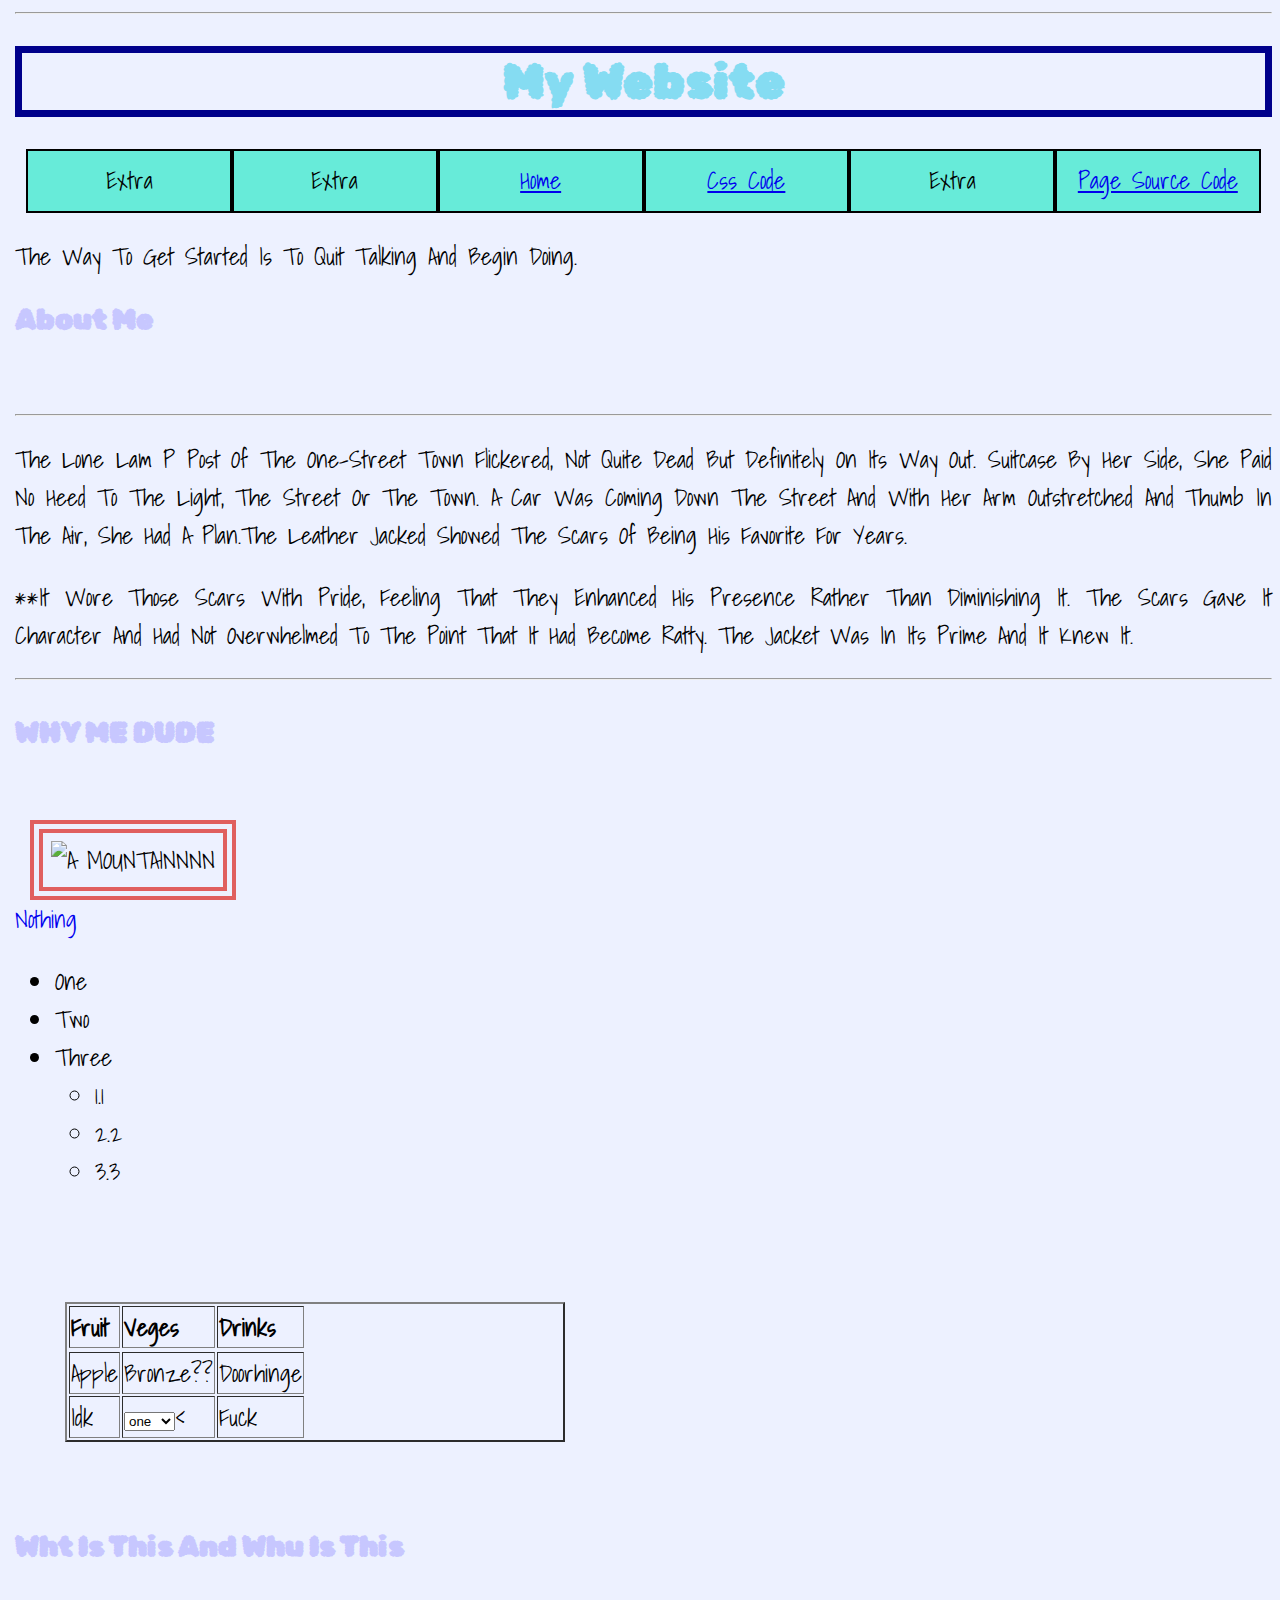
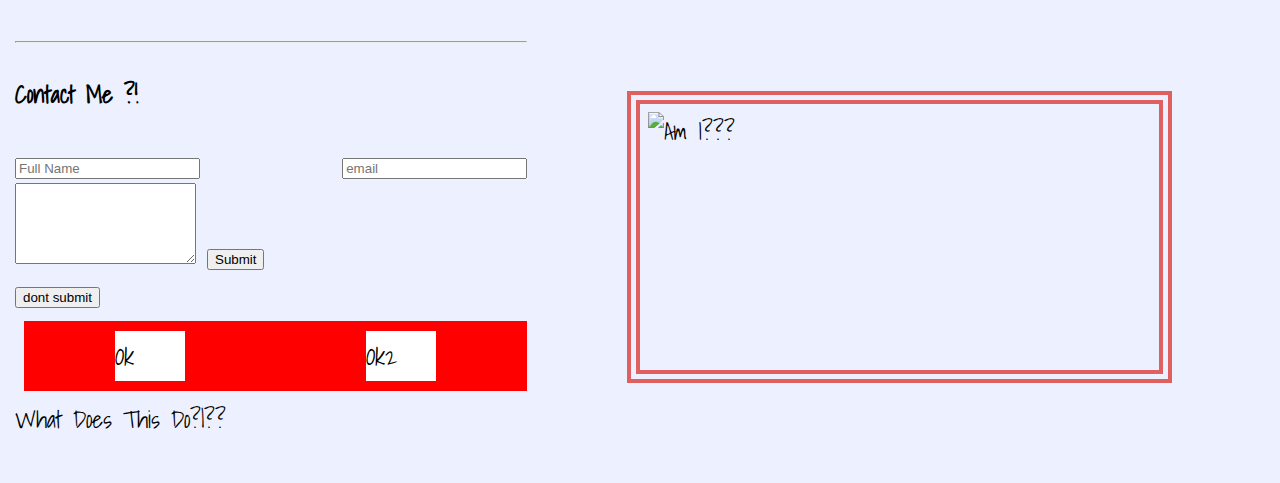
==== html/index.html @ 27e8a2e1 "first commit" ====
<!DOCTYPE html>
<html lang="en">
<head>
    <link rel="preconnect" href="https://fonts.googleapis.com"><link rel="preconnect" href="https://fonts.gstatic.com" crossorigin><link href="https://fonts.googleapis.com/css2?family=Rubik+Bubbles&display=swap" rel="stylesheet">
    <link rel="preconnect" href="https://fonts.googleapis.com">
<link rel="preconnect" href="https://fonts.gstatic.com" crossorigin>
<link href="https://fonts.googleapis.com/css2?family=Shadows+Into+Light&display=swap" rel="stylesheet">
    <title>First actual webpage</title>
    <hr>
</head>
<link rel="stylesheet" type="text/css" href="../css/style.css">
<body>
    <main>
        <section>
   <header><center><h1 id="title">my website</h1></center>
   <div id=navbar>
   
        <span class="nv" style="order: 3;">
            <a href="http://127.0.0.1:5500/html/index.html" >  home</a>
        </span>
        <span class="nv" style="order: 6;">
            <a href="http://127.0.0.1:5500/html/test.html" >   page source 
                code</a>
        </span>
        <span class="nv" style="order: 4;">
            <a href="http://127.0.0.1:5500/html/text.html" >   css code</a>
        </span>
        <span class="nv" style="order: 5;" >
            extra
        </span>
        <span class="nv" style="order: 2;" >
            extra
        </span>
        <span class="nv" style="order: 1;" >
            extra
        </span>
    </div>
   <p >The way to get started is to quit talking and begin doing.</p></header>
   <h3 class="sub-title">About me</h3>
   
  <section> <br>
    <hr>
   <p class="para-text">The lone lam p post of the one-street town flickered, not quite dead but definitely on its way out. Suitcase by her side, she paid no heed to the light, the street or the town. A car was coming down the street and with her arm outstretched and thumb in the air, she had a plan.The leather jacked showed the scars of being his favorite for years.<p> **It wore those scars with pride, feeling that they enhanced his presence rather than diminishing it. The scars gave it character and had not overwhelmed to the point that it had become ratty. The jacket was in its prime and it knew it.</p></section>
   
</section>

 <hr>
 <h3><div >    <span class="sub-title">WHY ME DUDE</span></div></h3>
 <br>
 <img src="https://cdn.pixabay.com/photo/2016/05/24/16/48/mountains-1412683__340.png"  alt="A MOUNTAINNNN" height="500vh" width="60%" id="pic">
 <br>

 <a href="https://en.wikipedia.org/wiki/Main_Page" class="link"  >
    
    nothing</a>
   <span><ul>
    <li class="l-item">one</li>
    <li class="l-item">two</li>
    <li class="l-item">three</li>
    <ul>
        <li class="l-item">1.1</li>
        <li class="l-item">2.2</li>
        <li class="l-item">3.3</li>
    
    </ul>
   </ul>
   </p>
   <table border="2">
    <tr>
    <th>fruit</th>
    <th>veges</th>
    <th>drinks</th>
<tr>
    <tr>
        <td>apple</td>
        <td>bronze??</td>
        <td>doorhinge</td>

    </tr>
    <tr>
        <td >idk</td>
        <div><td >  <select>asdasds <option>one</option>
            <option>one</option>
            <option>ones</option>
            <option>one</option>
            <option>one</option>
            <option>one</option>
            
            <option>one</option>
            ></select></div><
        </td>
        <td>fuck</td>

    </tr><br>
   </table><br></span>
   <h3 class="sub-title">wht is this and whu is this</h3>
   <img src="https://encrypted-tbn0.gstatic.com/images?q=tbn:ANd9GcQ54rU0wOA32COZWEBwD3ryIspnQPe0g-G9Yw&usqp=CAU" height="300px" width="500px" alt="am i???" id="pic2">
   <br>
</main>
<hr>
  <footer> <h4>contact me ?!</h4>
   <form>
    <input type="text" placeholder="Full Name" class="form-input">
    <input type="text" placeholder="email" class="form-input">
    <textarea rows="5"></textarea>
        <input type="submit" class="form-input"></footer>
        <button>dont submit</button>
       <div class="ter"> <div class="tet">ok

        </div>
        <div class="tet">ok2</div></div>
</form>
<nav>what does this do?|??</nav>

</body>
</html>
---- css/style.css ----
#title{
        color:#85dcf2;
        font-family: "Rubik Bubbles";
        border: 0.2cm solid darkblue;

    }
    .sub-title  ,  #nice{
      font-family: "Rubik Bubbles";

        color:rgb(199, 199, 255);
       
    }
    body{
        background: rgba(164, 185, 253, 20%);
       text-transform: capitalize;
       text-align: justify;
      font-size: 1.5em;
      font-family: "Shadows Into Light",cursive;
      margin-left: 15px;
align-items: center;    }
    .link{
      text-decoration: none;
      text-decoration-color: aqua;
    }
    .para-text{
      display: list-item;
    }
    #pic{
      height: 5%;
      width: 60%;
      border:13px double rgb(224, 95, 95);
      padding: 8px;
      margin-left: 15px;
    }
    #pic2{
      height: 250px;;
      width: 40%;
      border:13px double rgb(224, 95, 95);
      padding: 8px;
      margin: 100px;
      float:right;
      display: inline;
      
    }
    table{
      width: 500px;
    display: inline-block;
    margin: 50px;
    }
    .link:hover{
      display: none;
    }
    #title:hover{
      color:#2a7588;
      font-family: "Rubik Bubbles";
      border: 0.5cm inset rgb(89, 89, 236);

  }
  #nice:hover{
font-size: 2em;  }
.para-text:hover{
  height: 9%;
  width: 95%;
  border:3px double rgb(224, 95, 95);
  padding: 8px;
  display: block;
}
#navbar{
  background-color: rgb(64, 142, 243);
  margin: 0.3cm;
  flex-direction: row;
  flex-wrap :wrap;
  color: black;
  height: 64px;
  display: flex;
  padding: 0%;
  flex-wrap: nowrap;
  align-items: stretch;
 justify-content: center;

}
.nv{
  background-color:rgb(103, 235, 217);
border:2px solid black;
padding-top:10px;
margin: 0px;
display: flex;
  flex-direction: row;
  width: 250px;
  justify-content: space-evenly;
}

.ter{
  background-color: red;
  height: 70px;
  flex-direction: row;
  flex-wrap :wrap;
  margin: 9px;
  color: black;
  display: flex;
  justify-content:flex-start;
  justify-content: space-around;


}
.tet{
  background-color:white;
  
  display: flex;
  flex-direction: row;
  width: 70px;
  line-height: 50px;
  margin: 10px;
}
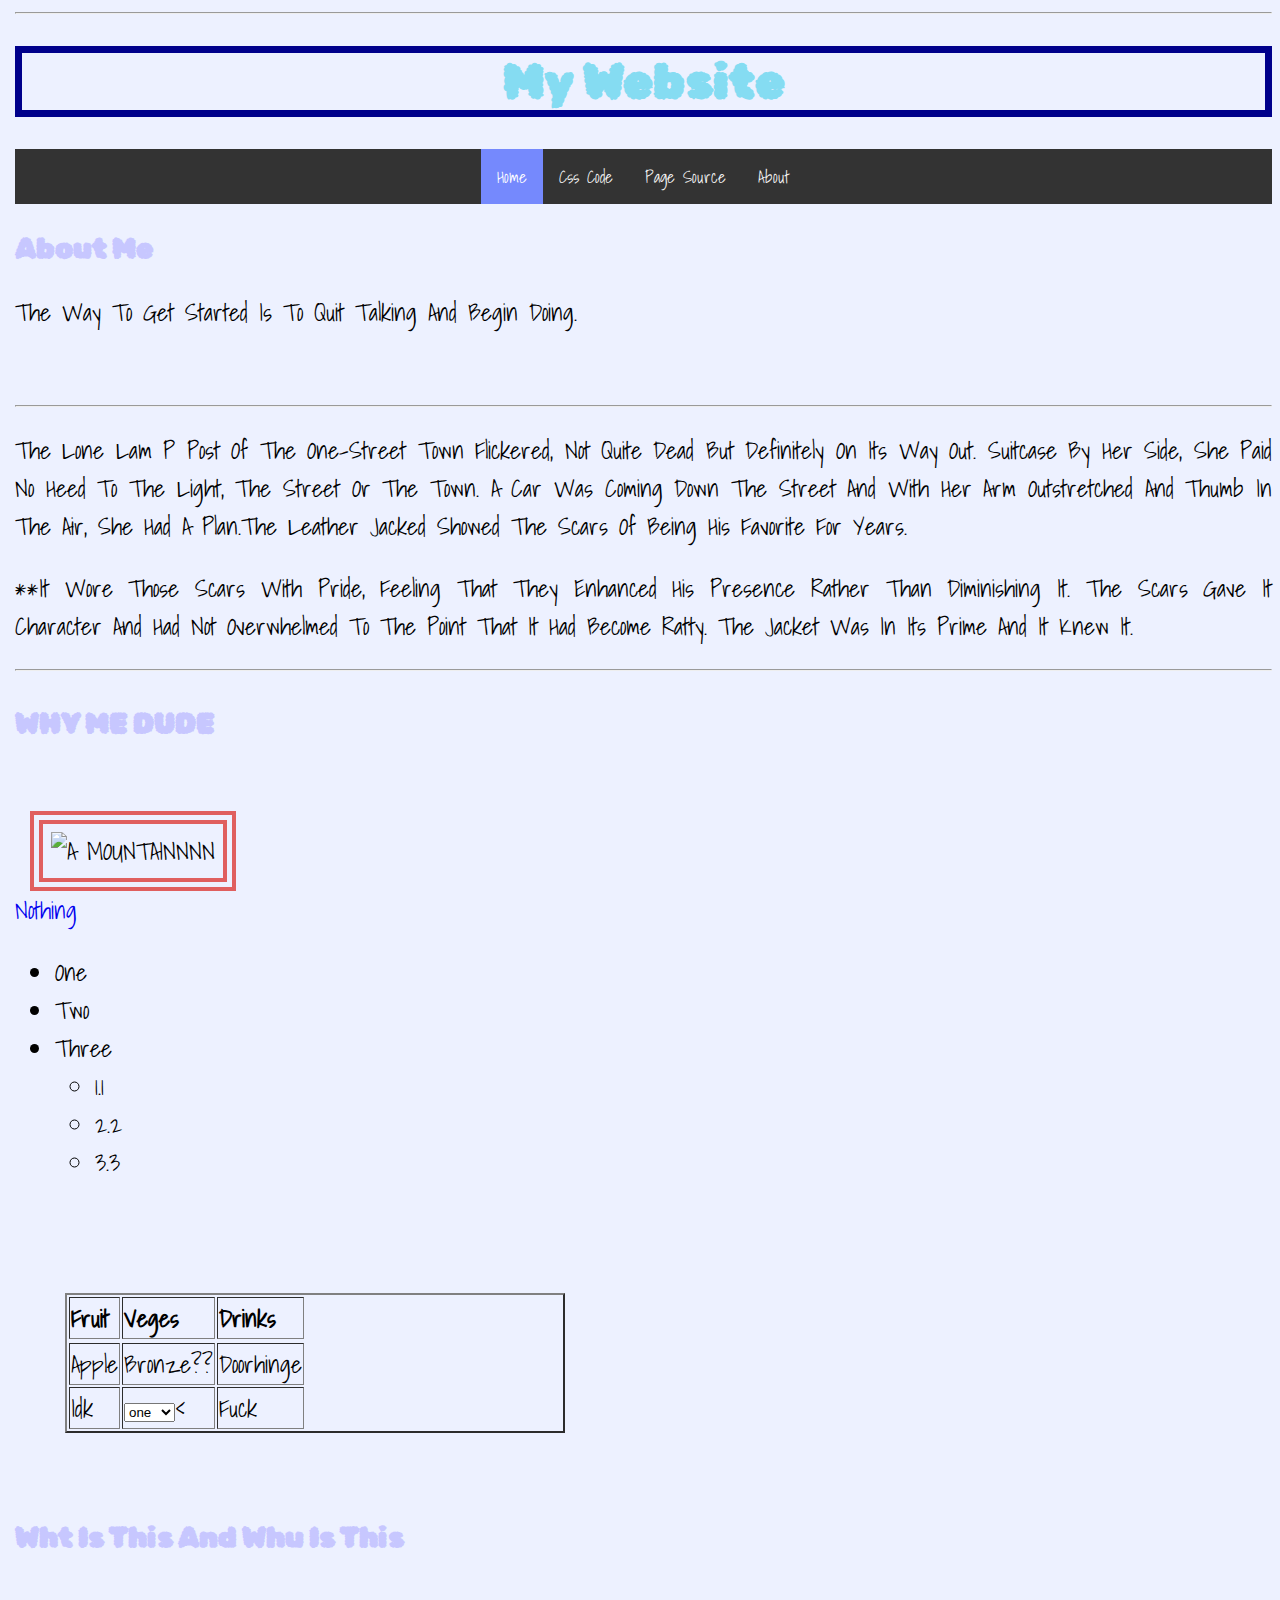
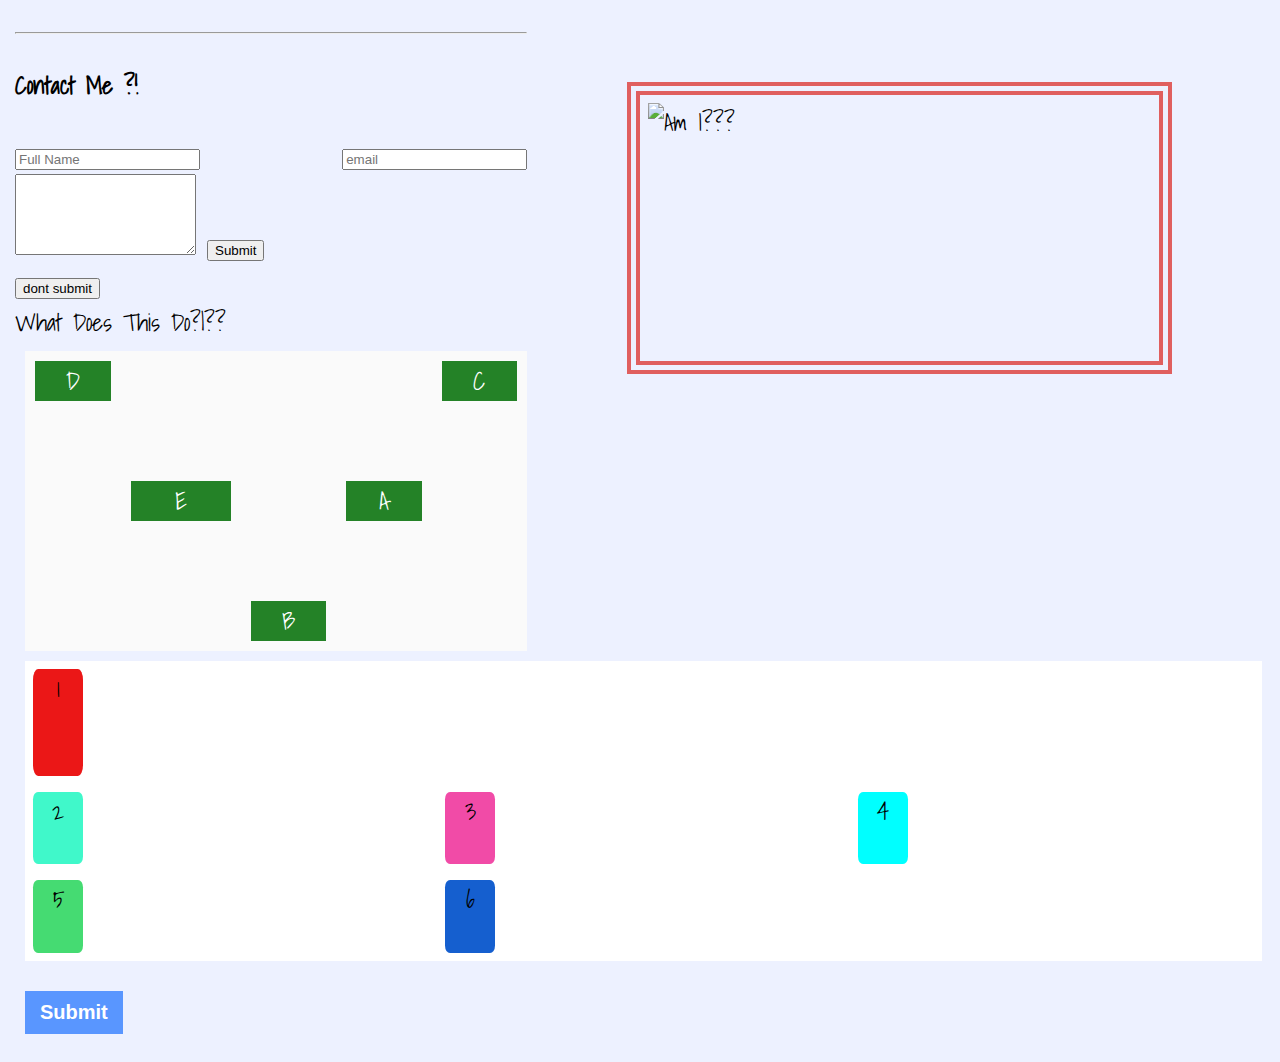
==== commit 329c2d4f: "keyframe and animation" ====
--- a/html/index.html
+++ b/html/index.html
@@ -13,31 +13,16 @@
     <main>
         <section>
    <header><center><h1 id="title">my website</h1></center>
-   <div id=navbar>
    
-        <span class="nv" style="order: 3;">
-            <a href="http://127.0.0.1:5500/html/index.html" >  home</a>
-        </span>
-        <span class="nv" style="order: 6;">
-            <a href="http://127.0.0.1:5500/html/test.html" >   page source 
-                code</a>
-        </span>
-        <span class="nv" style="order: 4;">
-            <a href="http://127.0.0.1:5500/html/text.html" >   css code</a>
-        </span>
-        <span class="nv" style="order: 5;" >
-            extra
-        </span>
-        <span class="nv" style="order: 2;" >
-            extra
-        </span>
-        <span class="nv" style="order: 1;" >
-            extra
-        </span>
-    </div>
+<div class="topnav">
+    <a class="active" href="http://127.0.0.1:5500/html/index.htm">Home</a>
+    <a href="http://127.0.0.1:5500/html/text.html">css code</a>
+    <a href="http://127.0.0.1:5500/html/test.html" >   page source </a>
+    <a href="#about">About</a>
+  </div>
+   <h3 class="sub-title" style="display: flex;  "id="sub">About me</h3>
    <p >The way to get started is to quit talking and begin doing.</p></header>
-   <h3 class="sub-title">About me</h3>
-   
+
   <section> <br>
     <hr>
    <p class="para-text">The lone lam p post of the one-street town flickered, not quite dead but definitely on its way out. Suitcase by her side, she paid no heed to the light, the street or the town. A car was coming down the street and with her arm outstretched and thumb in the air, she had a plan.The leather jacked showed the scars of being his favorite for years.<p> **It wore those scars with pride, feeling that they enhanced his presence rather than diminishing it. The scars gave it character and had not overwhelmed to the point that it had become ratty. The jacket was in its prime and it knew it.</p></section>
@@ -105,12 +90,44 @@
     <textarea rows="5"></textarea>
         <input type="submit" class="form-input"></footer>
         <button>dont submit</button>
-       <div class="ter"> <div class="tet">ok
-
-        </div>
-        <div class="tet">ok2</div></div>
+       
 </form>
 <nav>what does this do?|??</nav>
 
+<div class="container">
+	<div class="container-item" style="order: 4; 
+    flex-grow:1; 
+    align-self:center;
+    flex-basis:100px;">A</div>
+	<div class="container-item" style="order: 3; 
+    flex-grow:1; 
+    align-self:flex-end;
+    flex-basis:100px">B</div>
+	<div class="container-item" style="order: 5;
+     flex-grow:1; 
+     align-self:flex-start;
+     flex-basis:100px">C</div>
+	<div class="container-item" style="order: 1; 
+    flex-grow:1; 
+    align-self:flex-start;
+    flex-basis:100px">D</div>
+	<div class="container-item" style="order: 2; 
+    flex-grow:1; 
+    flex-shrink:0;
+    
+    flex-basis:100px;
+    align-self:center;">E</div>
+</div>
+<div class="gcon">
+    <div class="griditem" style="background-color: rgb(235, 23, 23); grid-area: 1/1/3/4;">1</div>
+    <div class="griditem" style="background-color: rgb(64, 248, 202);">2</div>
+    <div class="griditem" style="background-color: rgb(241, 75, 167);">3</div>
+    <div class="griditem" style="background-color: aqua;">4</div>
+    <div class="griditem" style="background-color: rgb(69, 219, 114);">5</div>
+    <div class="griditem" style="background-color: rgb(21, 95, 207);">6</div>
+    
+
+</div>
+<input type="submit" class="subm">
 </body>
 </html>--- a/css/style.css
+++ b/css/style.css
@@ -65,29 +65,30 @@
   padding: 8px;
   display: block;
 }
-#navbar{
-  background-color: rgb(64, 142, 243);
-  margin: 0.3cm;
-  flex-direction: row;
-  flex-wrap :wrap;
+.topnav {
+  overflow: hidden;
+  background-color: rgb(51, 51, 51);
+  display: flex;
+  justify-content: center;
+}
+
+.topnav a {
+  float: left;
+  color: #f2f2f2;
+  text-align: center;
+  padding: 14px 16px;
+  text-decoration: none;
+  font-size: 17px;
+}
+
+.topnav a:hover {
+  background-color: #ddd;
   color: black;
-  height: 64px;
-  display: flex;
-  padding: 0%;
-  flex-wrap: nowrap;
-  align-items: stretch;
- justify-content: center;
-
 }
-.nv{
-  background-color:rgb(103, 235, 217);
-border:2px solid black;
-padding-top:10px;
-margin: 0px;
-display: flex;
-  flex-direction: row;
-  width: 250px;
-  justify-content: space-evenly;
+ 
+.topnav a.active {
+  background-color: #7589fd;
+  color: white;
 }
 
 .ter{
@@ -111,4 +112,69 @@
   width: 70px;
   line-height: 50px;
   margin: 10px;
+}
+.container {
+	background-color: rgb(250,250,250);
+	margin: 10px;
+	height: 300px;
+	display: flex;
+	flex-direction: row;
+	justify-content: center;
+	align-items: center;
+}
+.container-item {
+	background: rgb(36, 130, 39);
+  color: white;
+  font-size: 25px;
+  text-align: center;
+  /* width: 70px; */
+  /* line-height: 50px; */
+  margin: 10px; 
+}
+
+.gcon{
+  background-color: white;
+  margin: 10px;
+  height: 300px;
+  display: grid;
+  grid-template-columns: auto auto auto ;
+  grid-template-rows: auto auto;
+
+}
+.griditem{
+  width: 50px;
+  margin: 8px;
+  text-align: center;
+  border-radius: 10%;
+
+}
+.subm{
+	margin: 20px 10px;
+	padding: 10px 15px;
+	border: none;
+	text-decoration: none;
+	font-family: "Lato", sans-serif;
+	font-weight: 600;
+	font-size: 20px;
+	color: white;
+	background: rgb(89, 150, 255);
+  transition: all 0.3s linear 0.3s;
+}
+.subm:hover{
+  background-color: #2a7588;
+  transform: matrix(1,0.50,0.50,1,100,50);
+
+}
+#sub{
+ /* animation-name: tran;
+ animation-duration: 5s;
+ animation-delay:41s;
+ animation-iteration-count: infinite;
+ animation-direction: alternate; */
+animation: tran  4s linear 5 5s alternate;
+}
+@keyframes tran{
+0%{color: red;  transform: translate(0px ,0px)}
+50%{color: yellow; transform: translate(10px ,10px);}
+100%{color: black; transform: translate(20px ,20px)}
 }